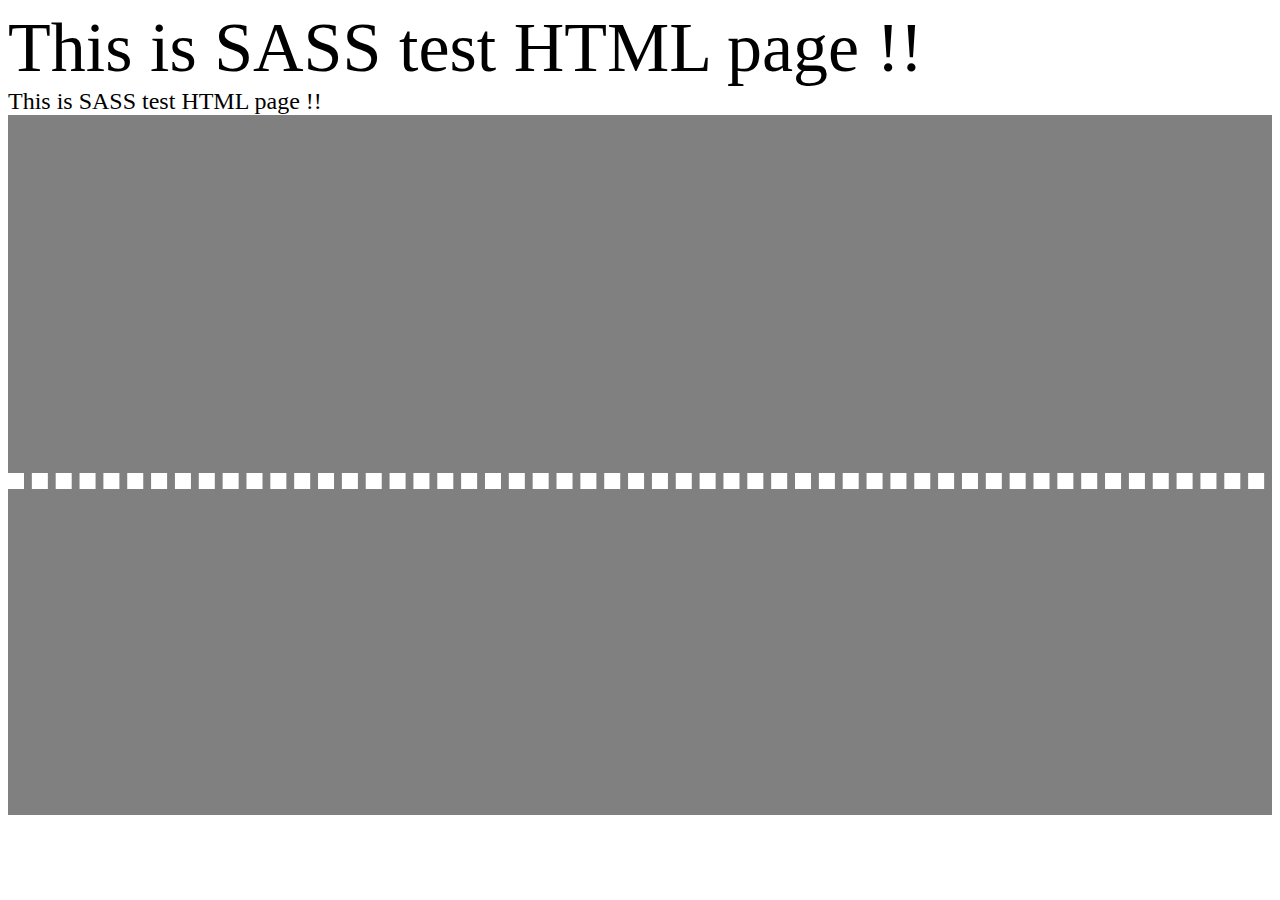
==== sass_git.html @ 4f23f655 "basic SASS practice using SASS live server extension on VSCode" ====
<!DOCTYPE html>
<html>

<head>
    <title>
        Trying SASS
    </title>
    <link rel="stylesheet" href = "css/sass.css">
</head>

<body>
    <header>
        <div id="heading">
            This is SASS test HTML page !!
        </div>    
        <div id="normalText">
            This is SASS test HTML page !!
        </div>
    </header>

    <div id="road">
        <hr id="dashedLine">
    </div>

</body>

</html>
---- css/sass.css ----
#heading {
  font-size: 70px;
  color: #000000;
}

#normalText {
  font-size: 24px;
  color: #000000;
}

#road {
  background: #808080;
  position: relative;
  width: 100%;
  height: 700px;
  -webkit-box-sizing: border-box;
          box-sizing: border-box;
}

#dashedLine {
  position: absolute;
  top: 350px;
  left: 0px;
  width: 100%;
  border: 8px dashed #FFFFFF;
}
/*# sourceMappingURL=sass.css.map */
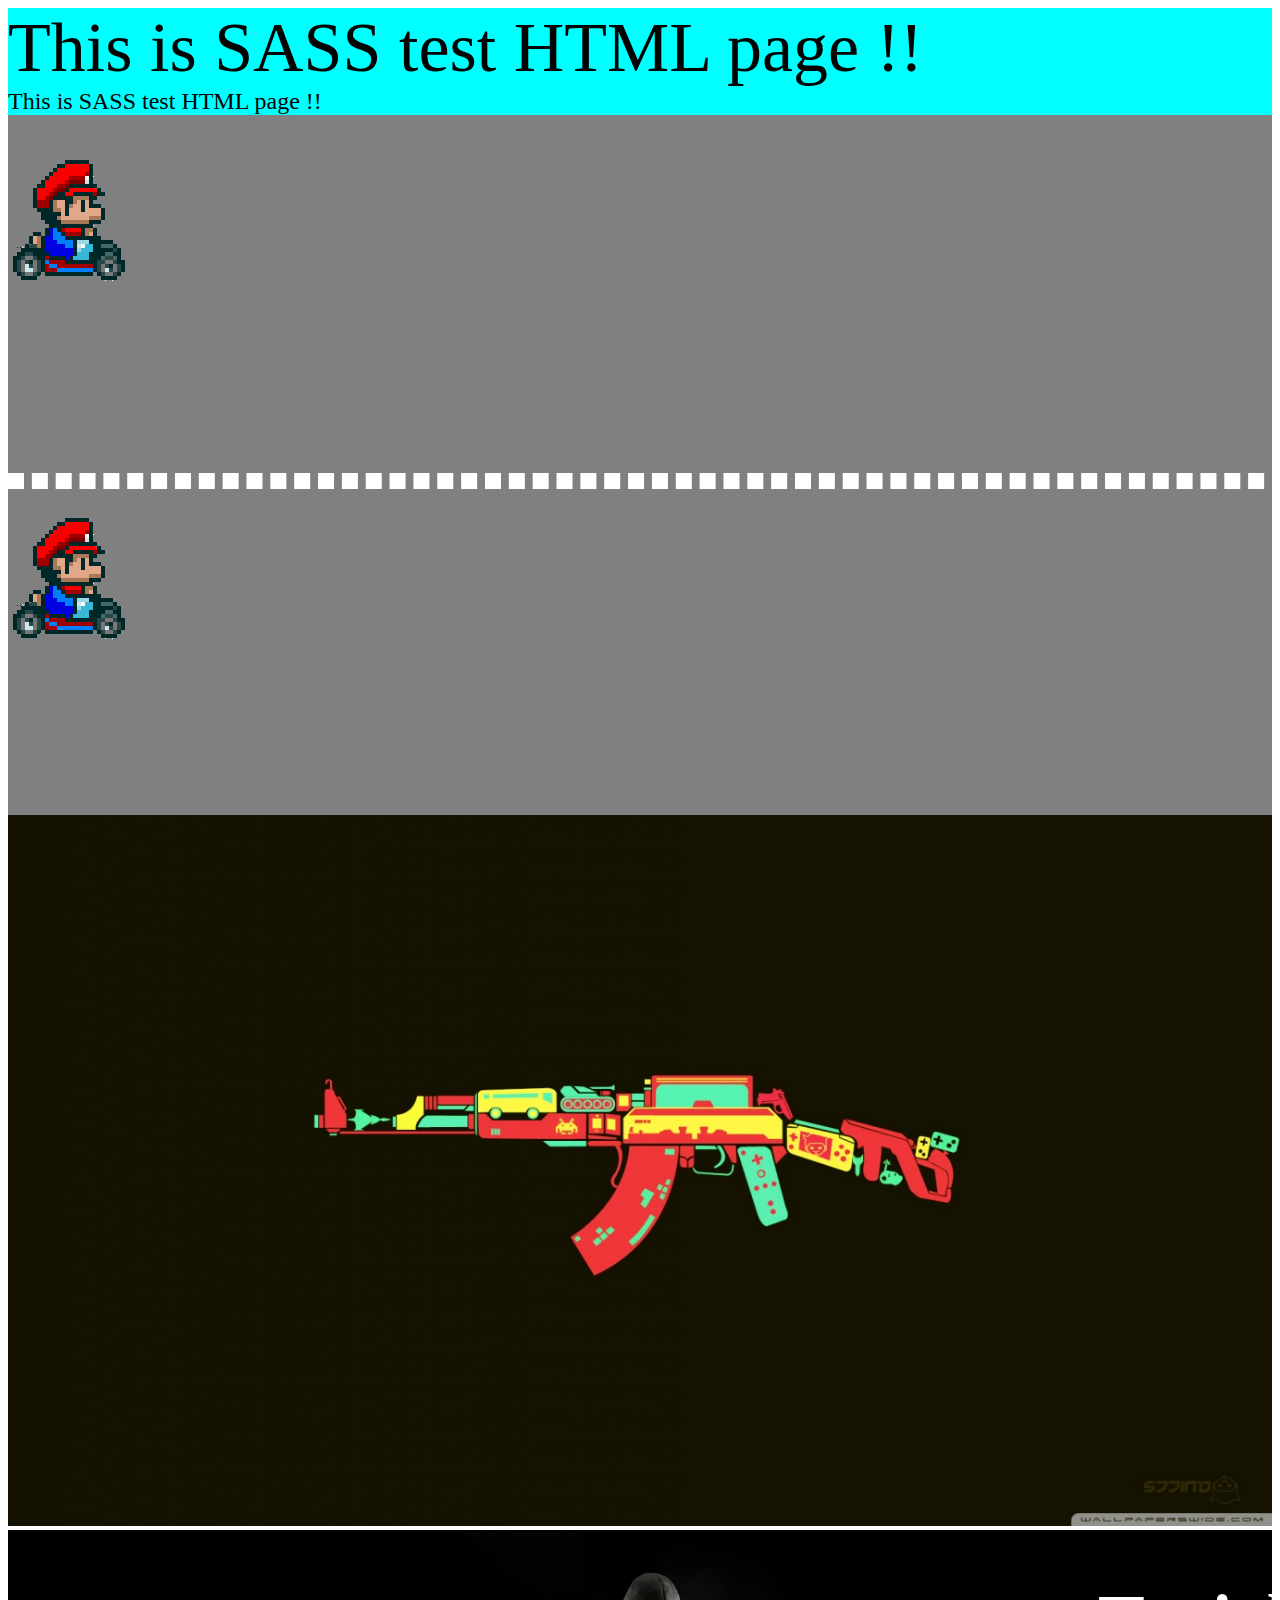
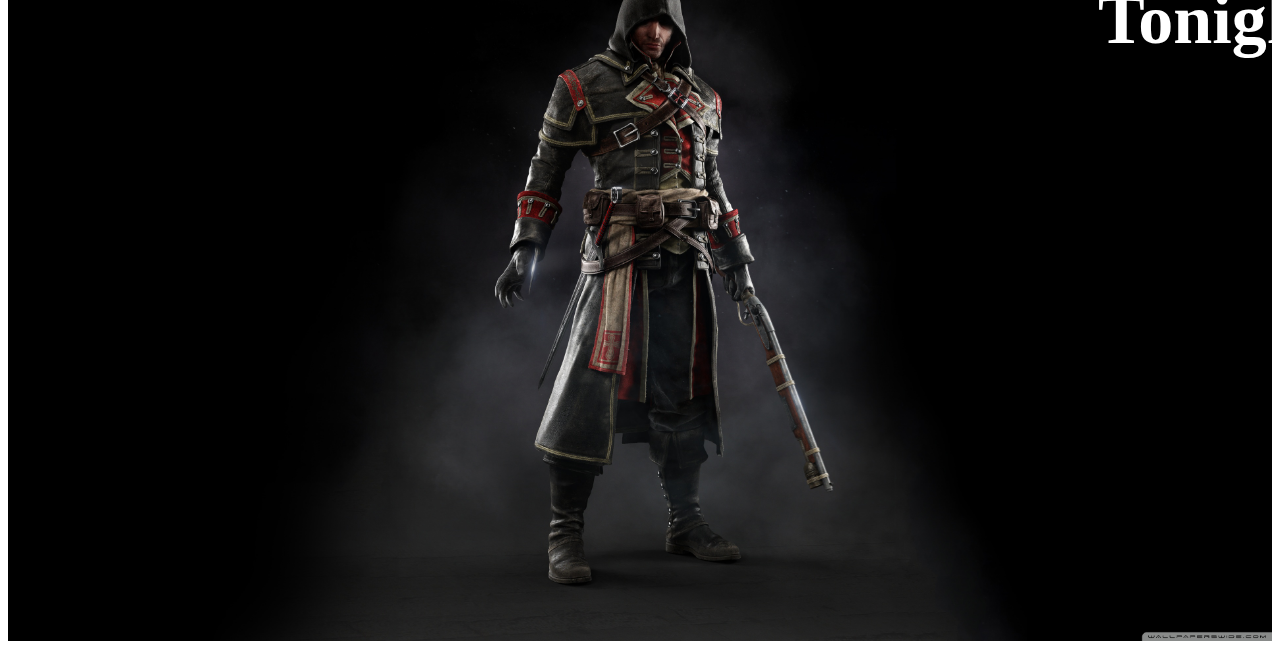
==== commit 20da2188: "Practiced mixins and some other basic concepts" ====
--- a/sass_git.html
+++ b/sass_git.html
@@ -20,8 +20,19 @@
 
     <div id="road">
         <hr id="dashedLine">
+        <img class="first-mario" src="mario.png">
+        <img #id="second-mario" src="mario.png">
     </div>
 
+    <div class="image-1">
+        <img src="ak_47-wallpaper-1366x768.jpg" class="dark-1">
+        <span > Is it dark enough ? </span>
+
+    </div>
+    <div class="image-2">
+        <img src="assassins_creed_rogue_wallpaper___shay-wallpaper-3840x2160.jpg" class="dark-2">
+        <span class="title"> Tonight We Hunt ! </span>
+    </div>
 </body>
 
 </html>--- a/css/sass.css
+++ b/css/sass.css
@@ -1,6 +1,10 @@
 #heading {
   font-size: 70px;
   color: #000000;
+}
+
+header {
+  background: #00FFFF;
 }
 
 #normalText {
@@ -17,6 +21,44 @@
           box-sizing: border-box;
 }
 
+#road .first-mario {
+  position: absolute;
+  top: 40px;
+  left: 0px;
+  -webkit-animation: drive 5s ease-in-out 1s infinite both;
+          animation: drive 5s ease-in-out 1s infinite both;
+}
+
+#road img {
+  position: absolute;
+  top: 398px;
+  left: 0px;
+  -webkit-animation: drive 5s ease 1s infinite both;
+          animation: drive 5s ease 1s infinite both;
+}
+
+@-webkit-keyframes drive {
+  0% {
+    -webkit-transform: translateX(-200px);
+            transform: translateX(-200px);
+  }
+  100% {
+    -webkit-transform: translateX(1860px);
+            transform: translateX(1860px);
+  }
+}
+
+@keyframes drive {
+  0% {
+    -webkit-transform: translateX(-200px);
+            transform: translateX(-200px);
+  }
+  100% {
+    -webkit-transform: translateX(1860px);
+            transform: translateX(1860px);
+  }
+}
+
 #dashedLine {
   position: absolute;
   top: 350px;
@@ -24,4 +66,50 @@
   width: 100%;
   border: 8px dashed #FFFFFF;
 }
+
+.image-1 {
+  position: relative;
+  width: 100%;
+  color: #FFFFFF;
+}
+
+.image-1 img {
+  width: 100%;
+  height: auto;
+}
+
+.image-1 span {
+  position: absolute;
+  width: 100%;
+  top: 50px;
+  font-size: 70px;
+  font-weight: bold;
+}
+
+.image-1 span.title {
+  left: 1090px;
+}
+
+.image-2 {
+  position: relative;
+  width: 100%;
+  color: #FFFFFF;
+}
+
+.image-2 img {
+  width: 100%;
+  height: auto;
+}
+
+.image-2 span {
+  position: absolute;
+  width: 100%;
+  top: 50px;
+  font-size: 70px;
+  font-weight: bold;
+}
+
+.image-2 span.title {
+  left: 1090px;
+}
 /*# sourceMappingURL=sass.css.map */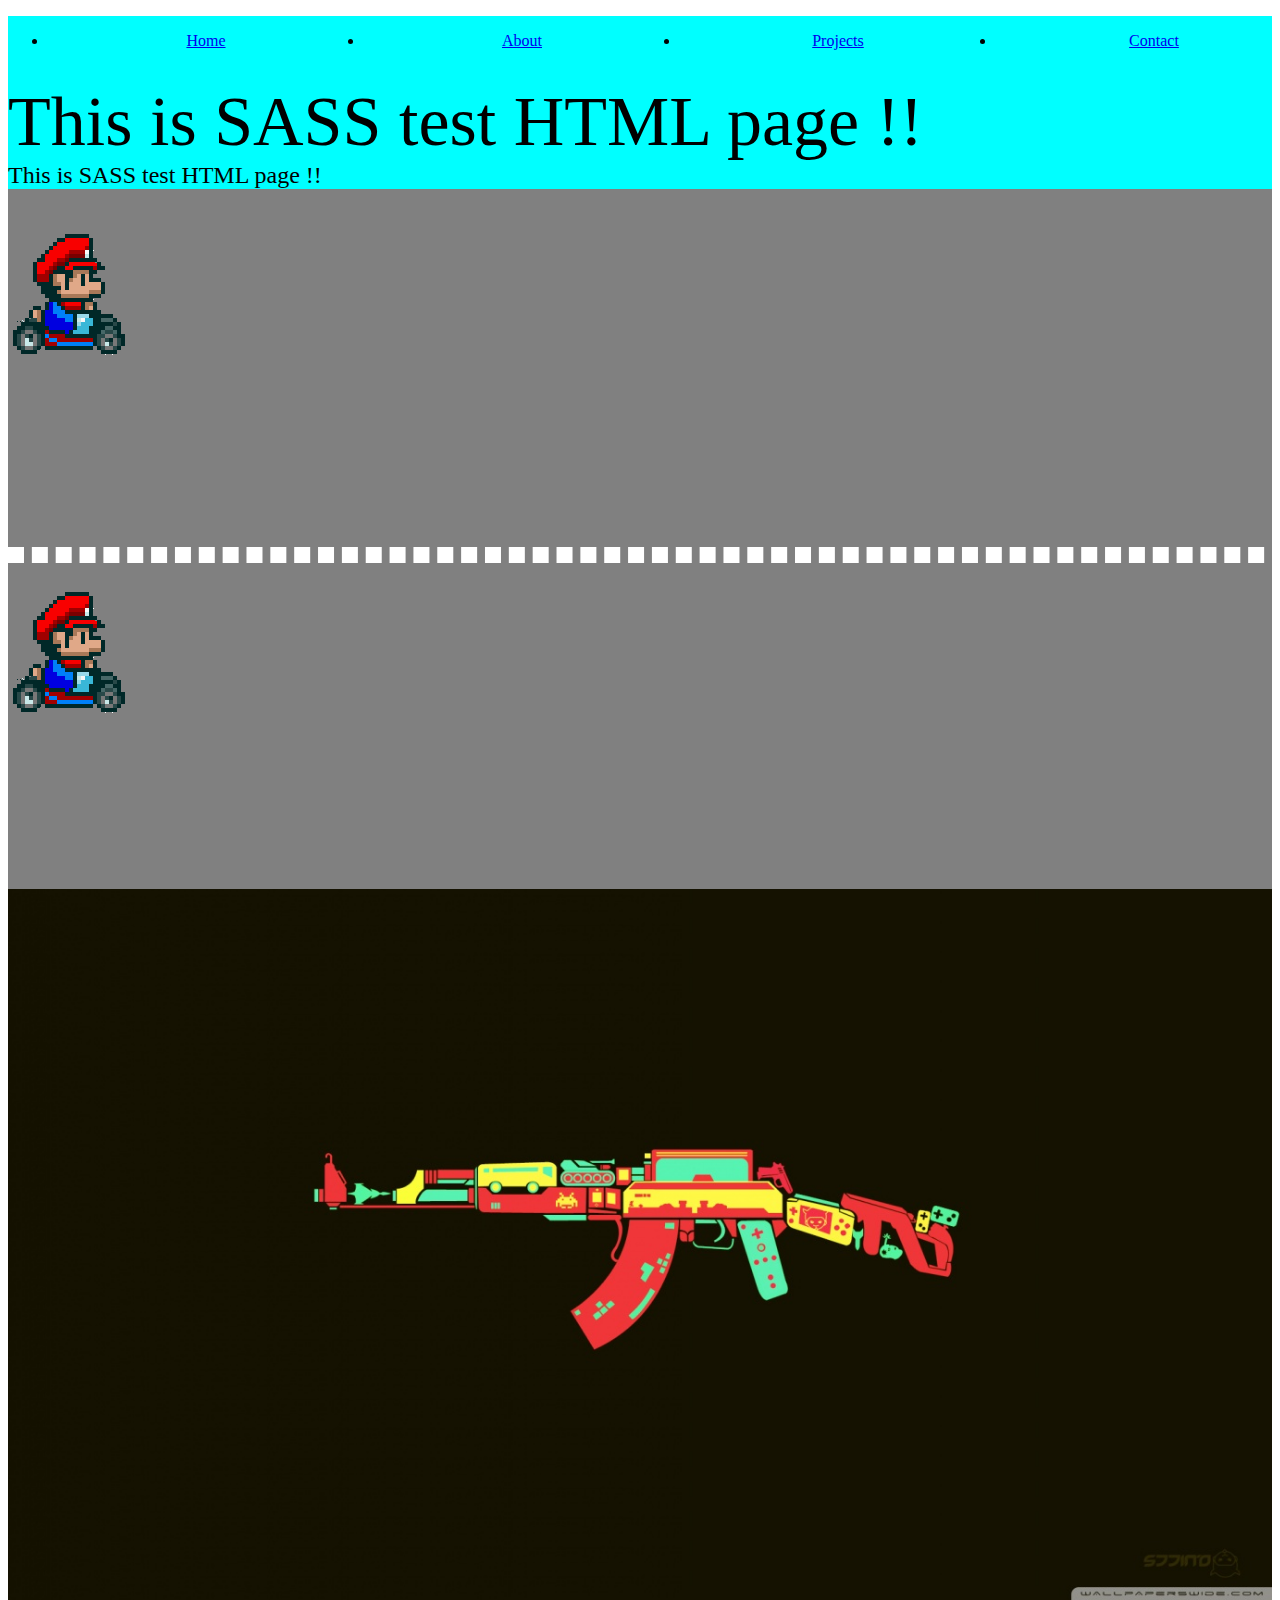
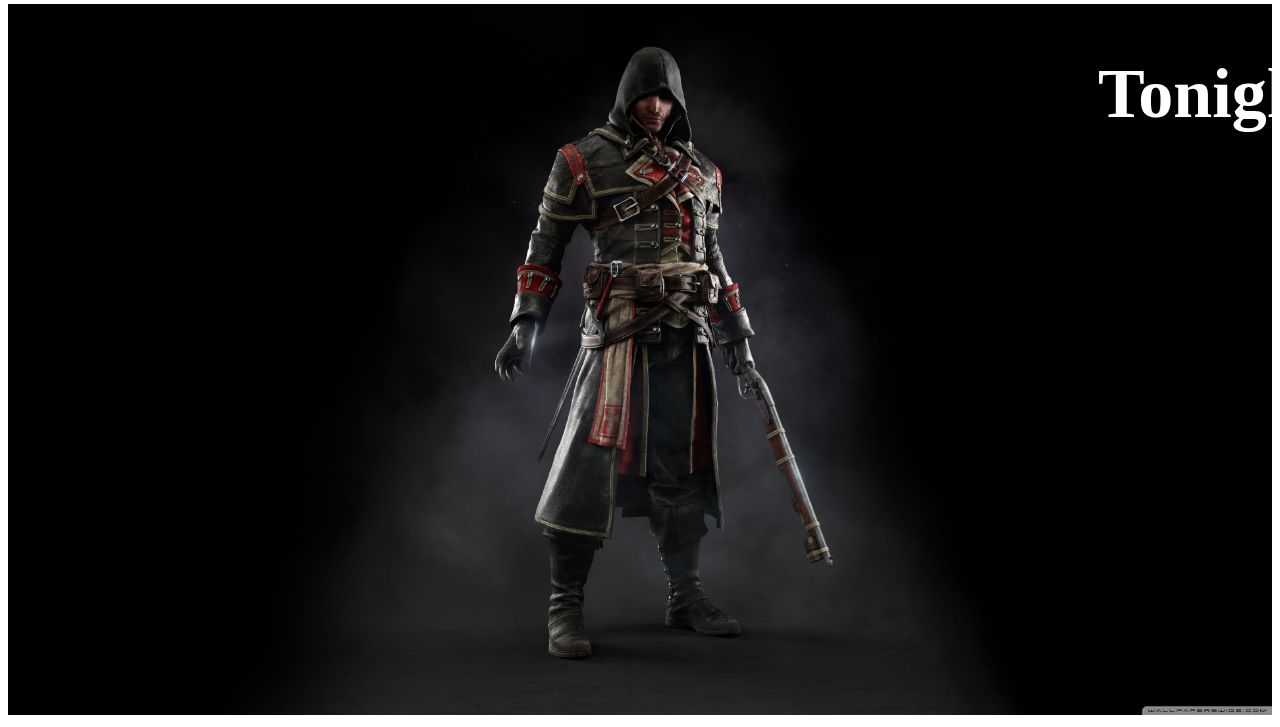
==== commit d3b13dc3: "pseudo classes implemented" ====
--- a/sass_git.html
+++ b/sass_git.html
@@ -10,6 +10,14 @@
 
 <body>
     <header>
+        <nav id="navbar">
+            <ul>
+                <li><a href="#">Home</a></li>
+                <li><a href="#">About</a></li>
+                <li><a href="#">Projects</a></li>
+                <li><a href="#">Contact</a></li>
+            </ul>
+        </nav>
         <div id="heading">
             This is SASS test HTML page !!
         </div>    
--- a/css/sass.css
+++ b/css/sass.css
@@ -5,6 +5,31 @@
 
 header {
   background: #00FFFF;
+}
+
+header ul {
+  width: 100%;
+}
+
+header ul:after {
+  content: "";
+  display: block;
+  clear: both;
+}
+
+header li {
+  float: left;
+  width: 25%;
+}
+
+header a {
+  padding: 16px;
+  display: block;
+  text-align: center;
+}
+
+header a:hover {
+  background: #FFFFFF;
 }
 
 #normalText {
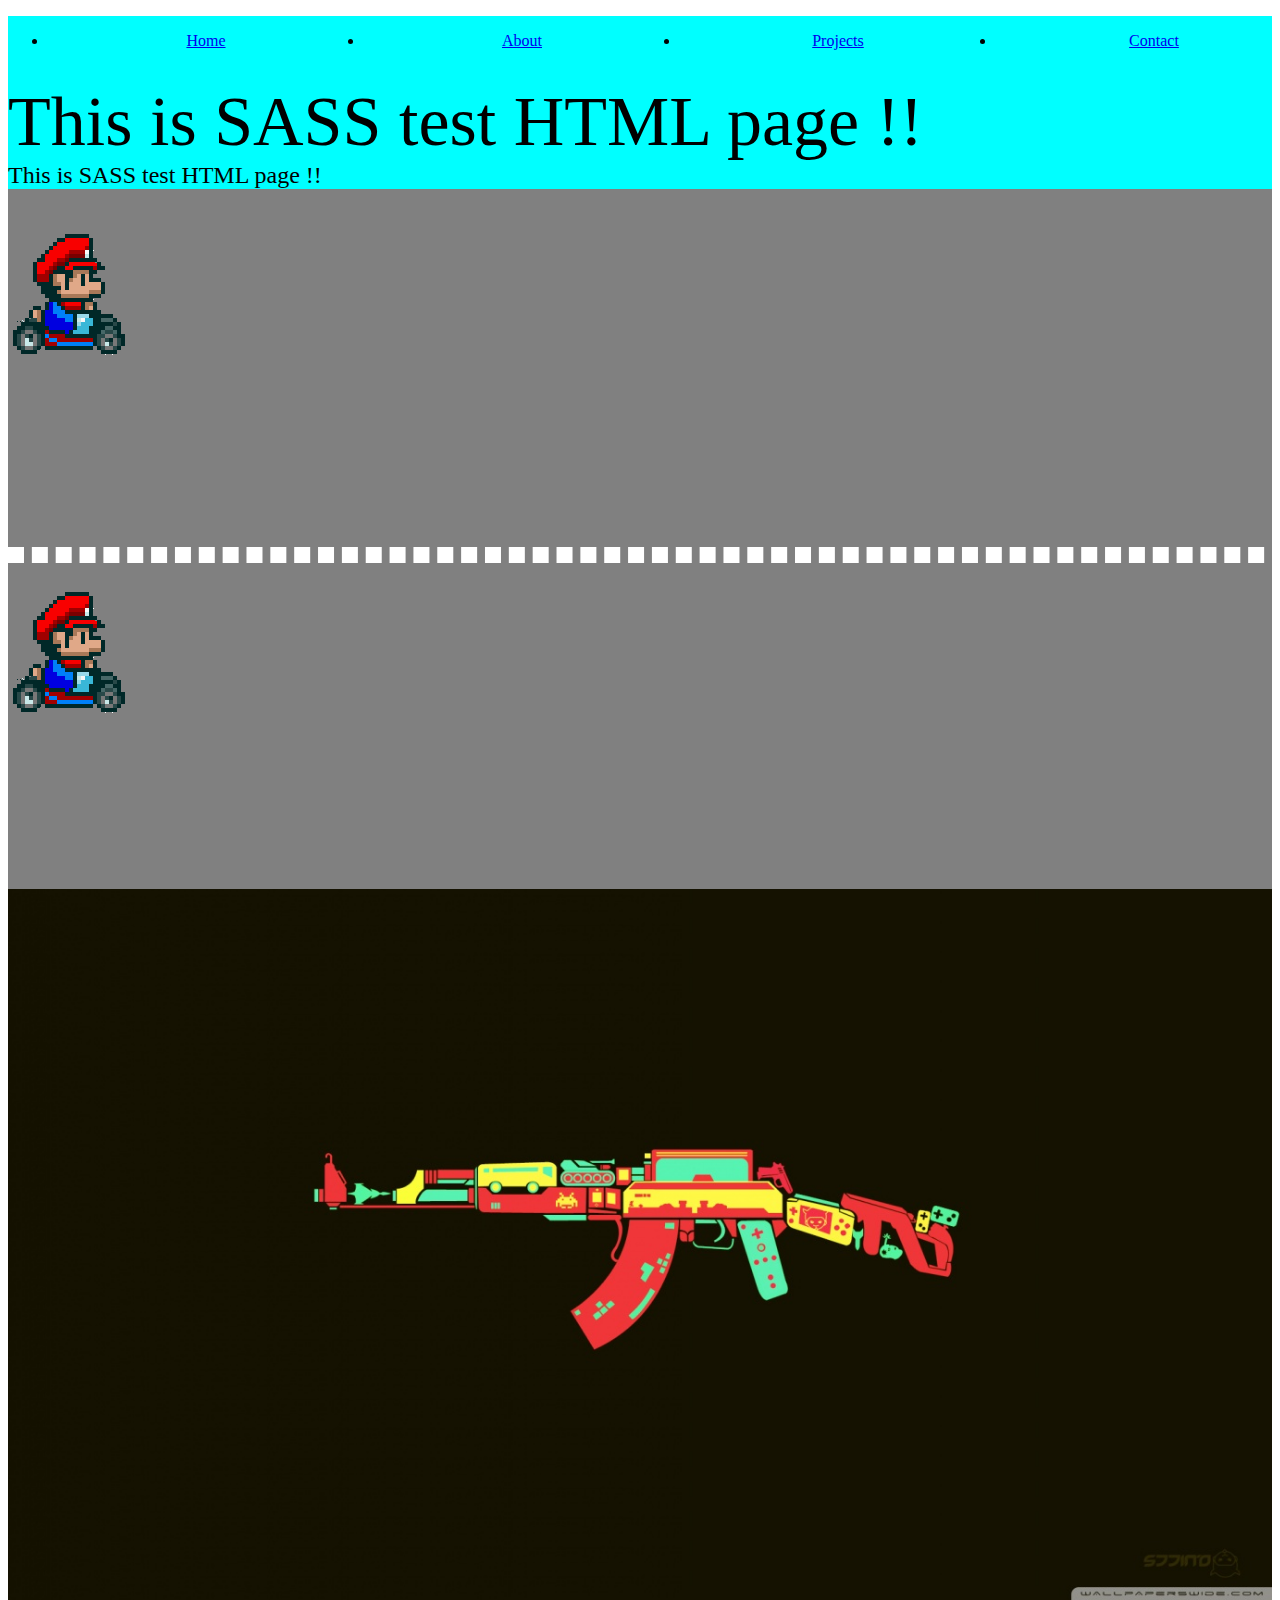
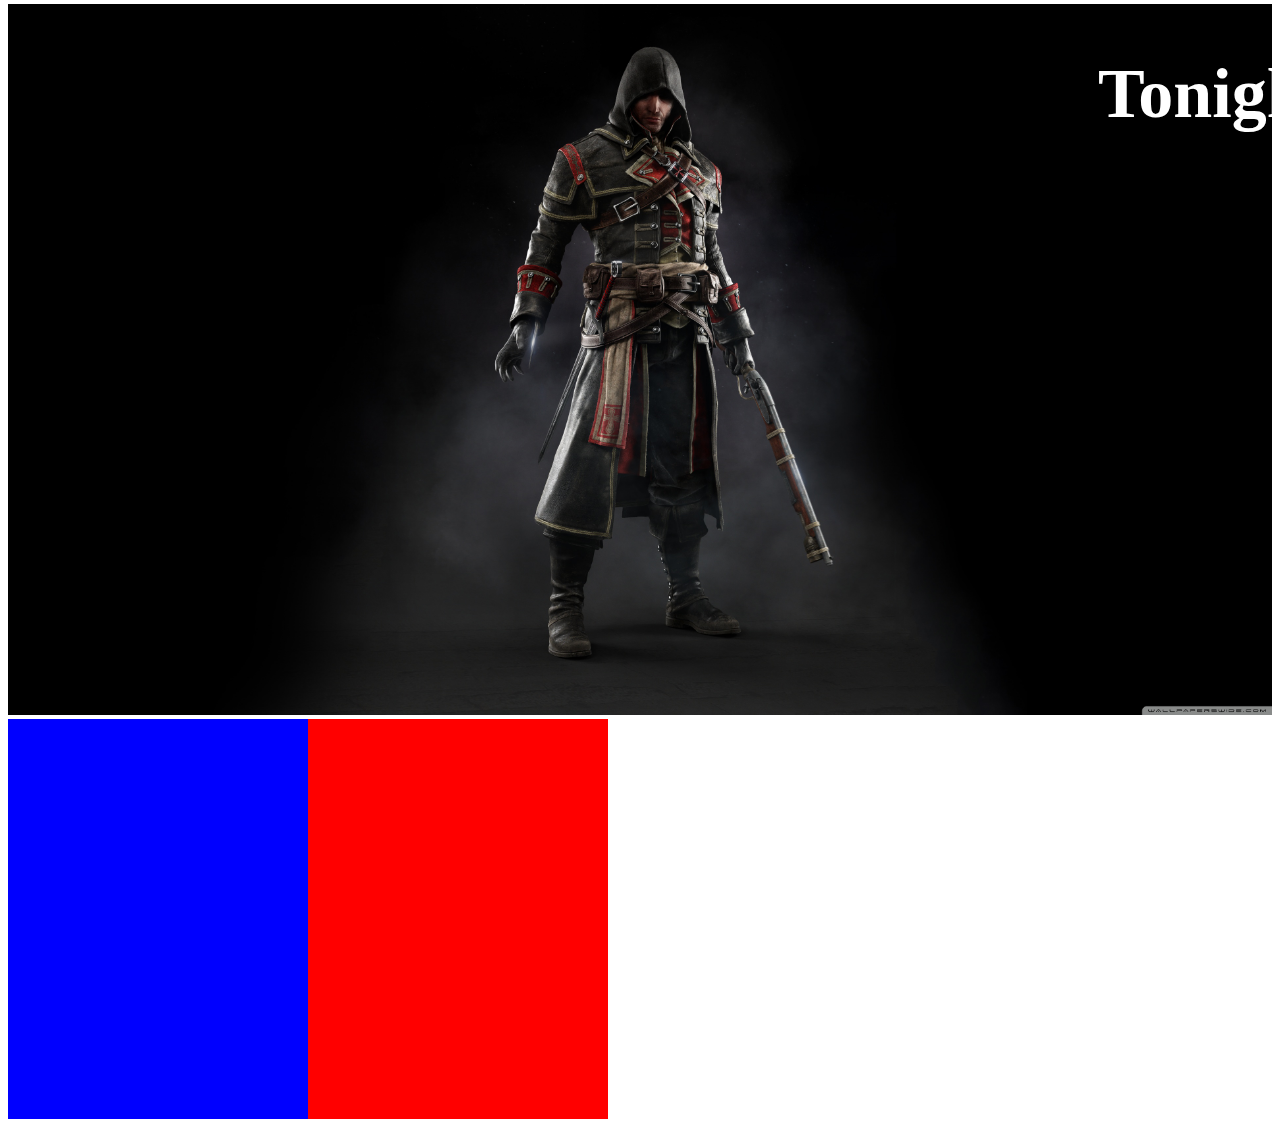
==== commit dad5c17d: "extend and partials implemeted" ====
--- a/sass_git.html
+++ b/sass_git.html
@@ -41,6 +41,14 @@
         <img src="assassins_creed_rogue_wallpaper___shay-wallpaper-3840x2160.jpg" class="dark-2">
         <span class="title"> Tonight We Hunt ! </span>
     </div>
+    <div class="boxes">
+        <div class="blue-box">
+
+        </div>
+        <div class="red-box">
+            
+        </div>
+    </div>
 </body>
 
 </html>--- a/css/sass.css
+++ b/css/sass.css
@@ -137,4 +137,30 @@
 .image-2 span.title {
   left: 1090px;
 }
+
+.boxes {
+  width: 100%;
+}
+
+.boxes:after {
+  content: "";
+  display: block;
+  clear: both;
+}
+
+.box, .blue-box, .red-box {
+  width: 300px;
+  height: 400px;
+  -webkit-box-sizing: border-box;
+          box-sizing: border-box;
+  float: left;
+}
+
+.blue-box {
+  background: #0000FF;
+}
+
+.red-box {
+  background: #FF0000;
+}
 /*# sourceMappingURL=sass.css.map */